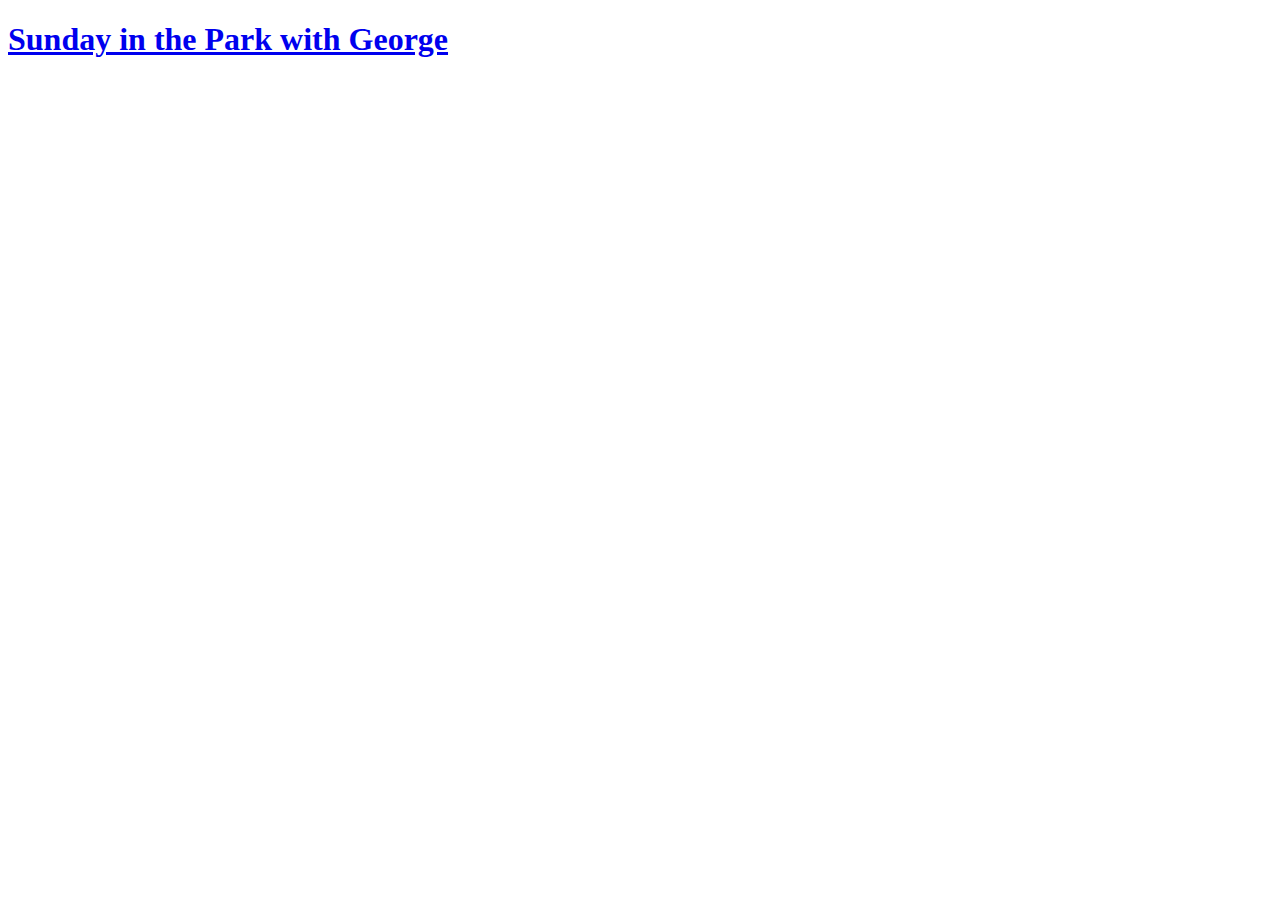
==== index.html @ c48ce365 "Created index and initial recipe page" ====
<!DOCTYPE html>
<html lang="en">
    <head>
        <meta charset="UTF-8">
        <title>Document</title>
    </head>
    <body>
    <h1><a href="recipes/sunday.html">Sunday in the Park with George</h1></a>
    </body>
</html>
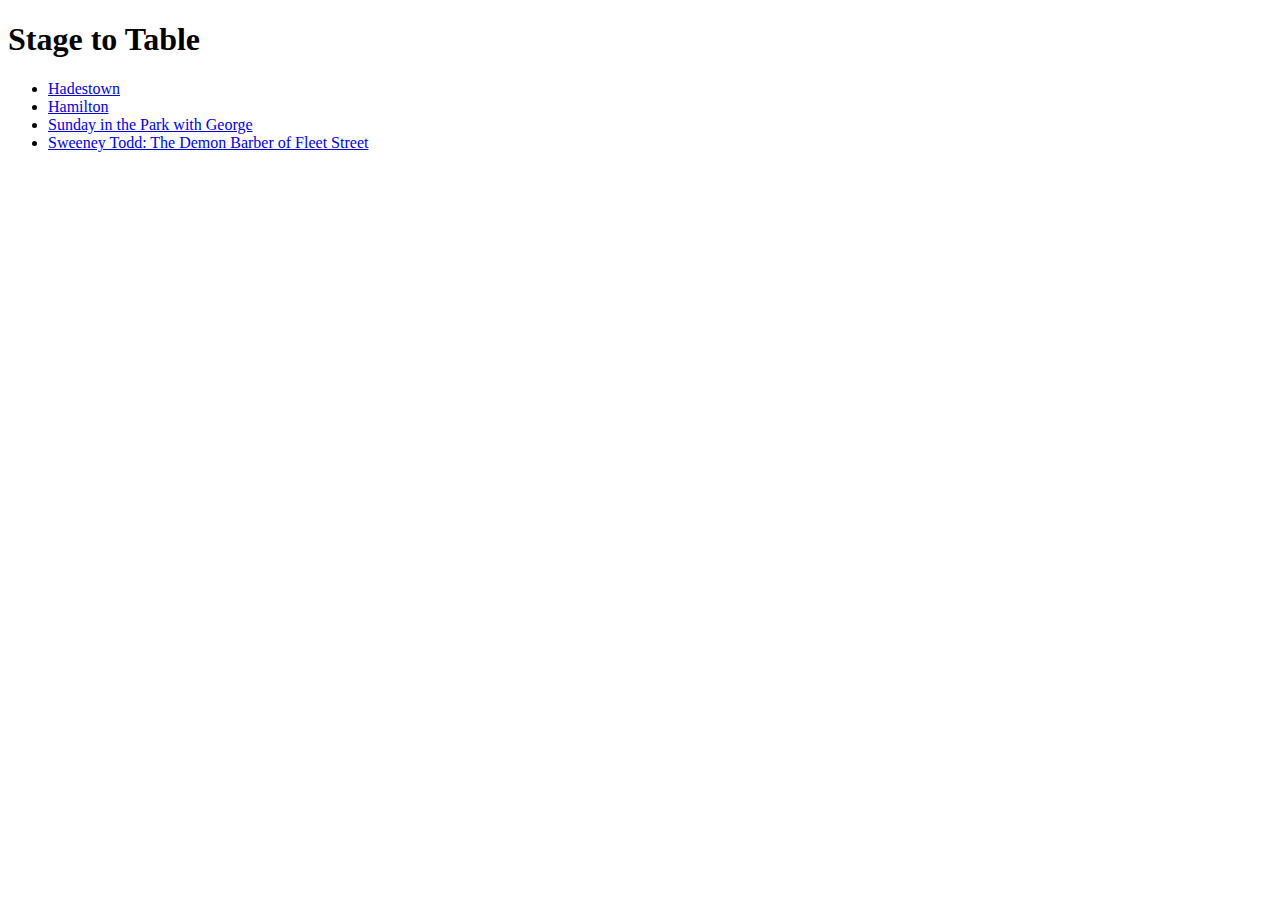
==== commit 72ff83a5: "Added pages for structure of project" ====
--- a/index.html
+++ b/index.html
@@ -2,9 +2,14 @@
 <html lang="en">
     <head>
         <meta charset="UTF-8">
-        <title>Document</title>
+        <title>Stage to Table</title>
     </head>
     <body>
-    <h1><a href="recipes/sunday.html">Sunday in the Park with George</h1></a>
+    <h1>Stage to Table</h1>
+    <ul>
+        <li><a href="recipes/hadestown.html">Hadestown</a></li>
+        <li><a href="recipes/hamilton.html">Hamilton</a></li>
+        <li><a href="recipes/sunday.html">Sunday in the Park with George</a></li>
+        <li><a href="recipes/sweeney.html">Sweeney Todd: The Demon Barber of Fleet Street</a></li>
     </body>
 </html>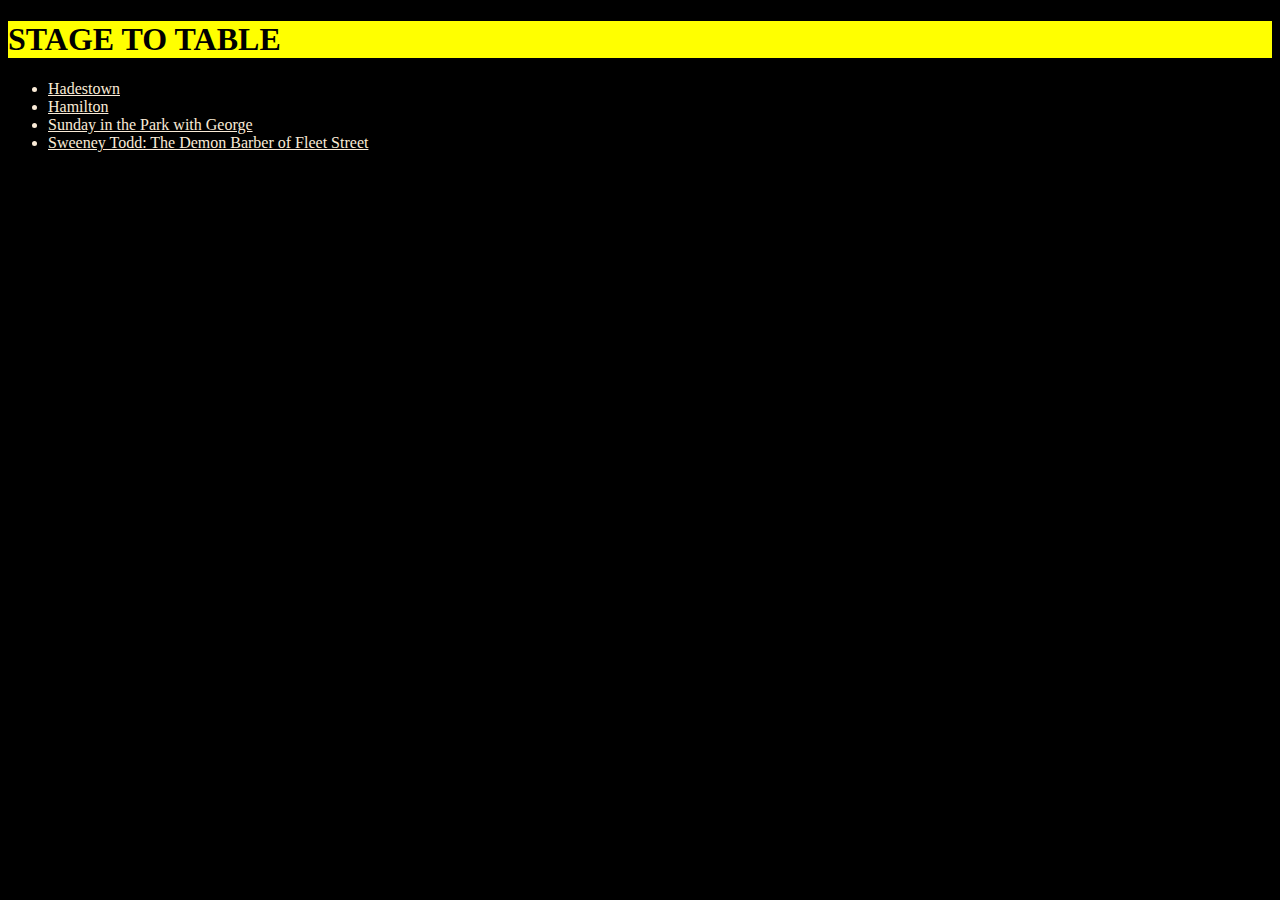
==== commit a1a3057e: "Finalized copy for Hadestown and applied CSS lessons" ====
--- a/index.html
+++ b/index.html
@@ -3,6 +3,7 @@
     <head>
         <meta charset="UTF-8">
         <title>Stage to Table</title>
+        <link rel="stylesheet" href="style.css">
     </head>
     <body>
     <h1>Stage to Table</h1>
--- a/style.css
+++ b/style.css
@@ -0,0 +1,15 @@
+* {
+    color:antiquewhite;
+    background: black;
+}
+
+#footer {
+    position: absolute;
+    bottom: 0;
+}
+
+h1 {
+    color:black;
+    background:yellow;
+    text-transform: uppercase;
+}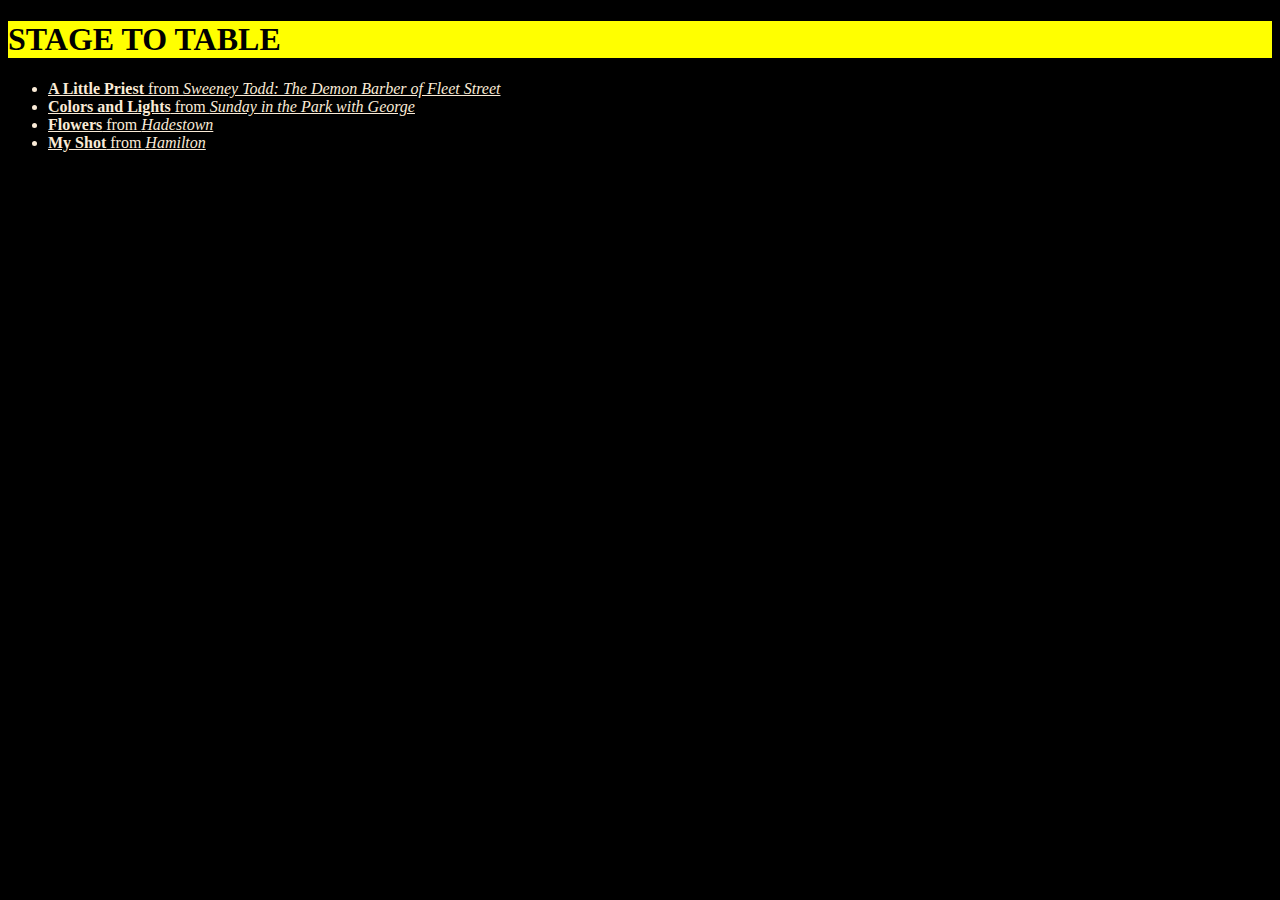
==== commit 2d334969: "Adjusted index and finished copy for Hamilton" ====
--- a/index.html
+++ b/index.html
@@ -8,9 +8,9 @@
     <body>
     <h1>Stage to Table</h1>
     <ul>
-        <li><a href="recipes/hadestown.html">Hadestown</a></li>
-        <li><a href="recipes/hamilton.html">Hamilton</a></li>
-        <li><a href="recipes/sunday.html">Sunday in the Park with George</a></li>
-        <li><a href="recipes/sweeney.html">Sweeney Todd: The Demon Barber of Fleet Street</a></li>
+        <li><a href="recipes/sweeney.html"><strong>A Little Priest</strong> from <em>Sweeney Todd: The Demon Barber of Fleet Street</em></a></li>
+        <li><a href="recipes/sunday.html"><strong>Colors and Lights</strong> from <em>Sunday in the Park with George</em></a></li>
+        <li><a href="recipes/hadestown.html"><strong>Flowers</strong> from <em>Hadestown</em> </a></li>
+        <li><a href="recipes/hamilton.html"><strong>My Shot</strong> from <em>Hamilton</em></a></li>
     </body>
 </html>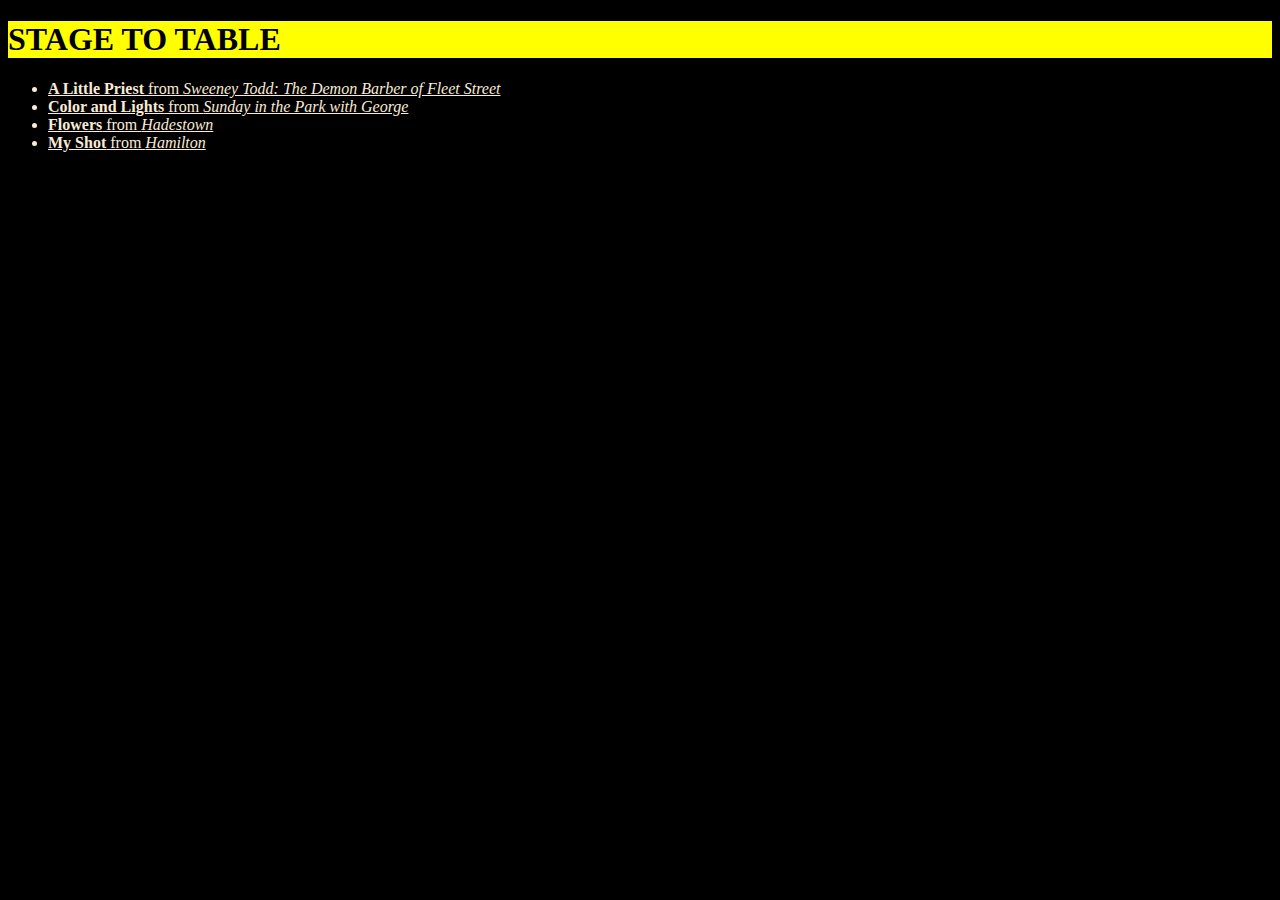
==== commit 32889823: "Finished copy for recipe pages." ====
--- a/index.html
+++ b/index.html
@@ -9,7 +9,7 @@
     <h1>Stage to Table</h1>
     <ul>
         <li><a href="recipes/sweeney.html"><strong>A Little Priest</strong> from <em>Sweeney Todd: The Demon Barber of Fleet Street</em></a></li>
-        <li><a href="recipes/sunday.html"><strong>Colors and Lights</strong> from <em>Sunday in the Park with George</em></a></li>
+        <li><a href="recipes/sunday.html"><strong>Color and Lights</strong> from <em>Sunday in the Park with George</em></a></li>
         <li><a href="recipes/hadestown.html"><strong>Flowers</strong> from <em>Hadestown</em> </a></li>
         <li><a href="recipes/hamilton.html"><strong>My Shot</strong> from <em>Hamilton</em></a></li>
     </body>
